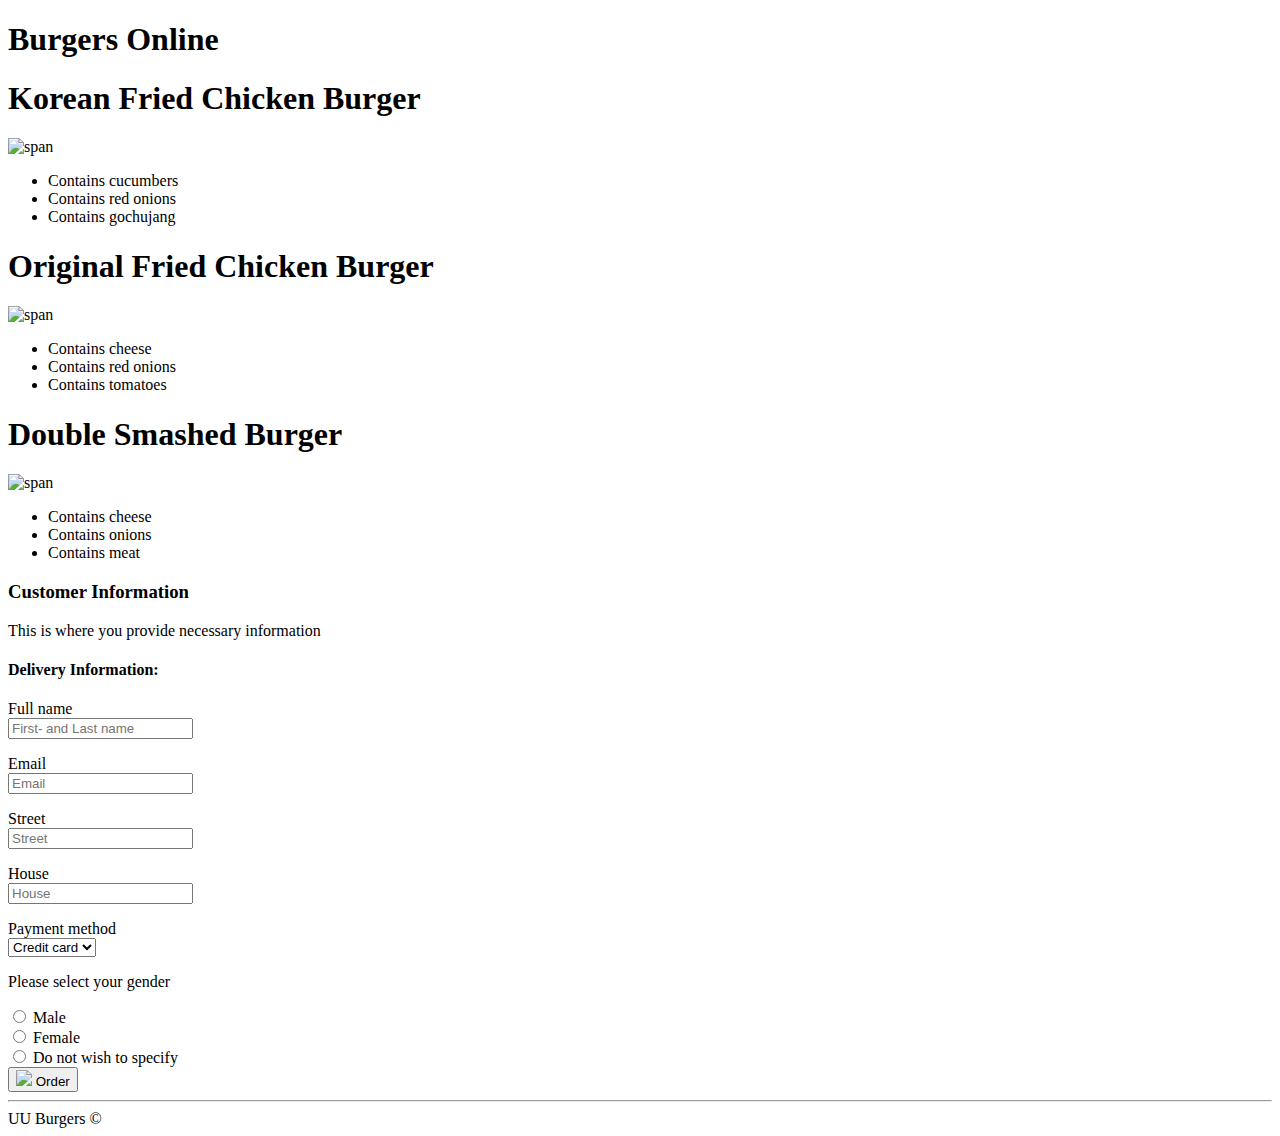
==== index.html @ 04dd6c95 "Fixad commit, ggez" ====
<!DOCTYPE HTML>
<html lang="en">
<head>
    <title>Learning frontend</title>
    <meta charset="utf-8"/>
</head>
<body>
<header>
    <h1>Burgers Online</h1>
</header>

<main>
    <div>
        <section>
            <h1>Korean Fried Chicken Burger</h1>
        </section>
        <img src="https://rangitikeichicken.co.nz/wp-content/uploads/2023/08/Korean-Fried-Chicken-Burgers-V1.jpg" alt="span"
             title="KRFC Burger" style="width: 200px">
        <ul>
            <li>Contains cucumbers</li>
            <li>Contains red onions</li>
            <li>Contains gochujang</li>
        </ul>
    </div>
    <div>
        <section>
            <h1>Original Fried Chicken Burger</h1>
        </section>
        <img src="https://www.burgerandsauce.com/wp-content/uploads/2021/02/burger-and-suace-chicken-burger-3000px-2.1.png" alt="span"
             title="Original Burger" style="width: 200px">
        <ul>
            <li>Contains cheese</li>
            <li>Contains red onions</li>
            <li>Contains tomatoes</li>
        </ul>
    </div>
    <div>
        <section>
            <h1>Double Smashed Burger</h1>
        </section>
        <img src="https://imageproxy.wolt.com/venue/64916177fd8a67097147c292/ac9ec60a-9b5d-11ee-81a7-ca8d581668ce_bc69f812_2b74_11ec_aa58_fa5215251bac_american_steakhouse_burgers1922_copy.jpg" alt="span"
             title="Double Smashed Burger" style="width: 200px">
        <ul>
            <li>Contains cheese</li>
            <li>Contains onions</li>
            <li>Contains meat</li>
        </ul>
    </div>
    <section>
        <h3>Customer Information</h3>
        This is where you provide necessary information
        <h4>Delivery Information:</h4>
        <form>
            <p>
                <label for="full name">Full name</label><br>
                <input type="text" id="full name" name="fn" required="required" placeholder="First- and Last name">
            </p>
            <p>
                <label for="email">Email</label><br>
                <input type="email" id="email" name="fn" required="required" placeholder="Email">
            </p>
            <p>
                <label for="street">Street</label><br>
                <input type="text" id="street" name="fn" required="required" placeholder="Street">
            </p>
            <p>
                <label for="house">House</label><br>
                <input type="number" id="house" name="fn" required="required" placeholder="House">
            </p>
            <p>
                <label for="payment">Payment method</label><br>
                <select id="payment method" name="rcp">
                    <option>Cash</option>
                    <option selected="selected">Credit card</option>
                    <option>Gift card</option>
                    <option>Crypto</option>
                </select>
            </p>
            <p>Please select your gender</p>
            <input type="radio" id="male" name="fn" required="required">
            <label for="male">Male</label><br>
            <input type="radio" id="female" name="fn" required="required">
            <label for="female">Female</label><br>
            <input type="radio" id="dnwts" name="fn" required="required">
            <label for="male">Do not wish to specify</label><br>
        </form>
        <button type="submit">
            <img src="https://encrypted-tbn0.gstatic.com/images?q=tbn:ANd9GcQPucVEkm69jXUSPgj6AmN4O13flENs9v-L6Q&s" style="width: 20px">
            Order
        </button>
    </section>
</main>

<footer>
    <hr>
    UU Burgers &copy;
</footer>

</body>
</html>
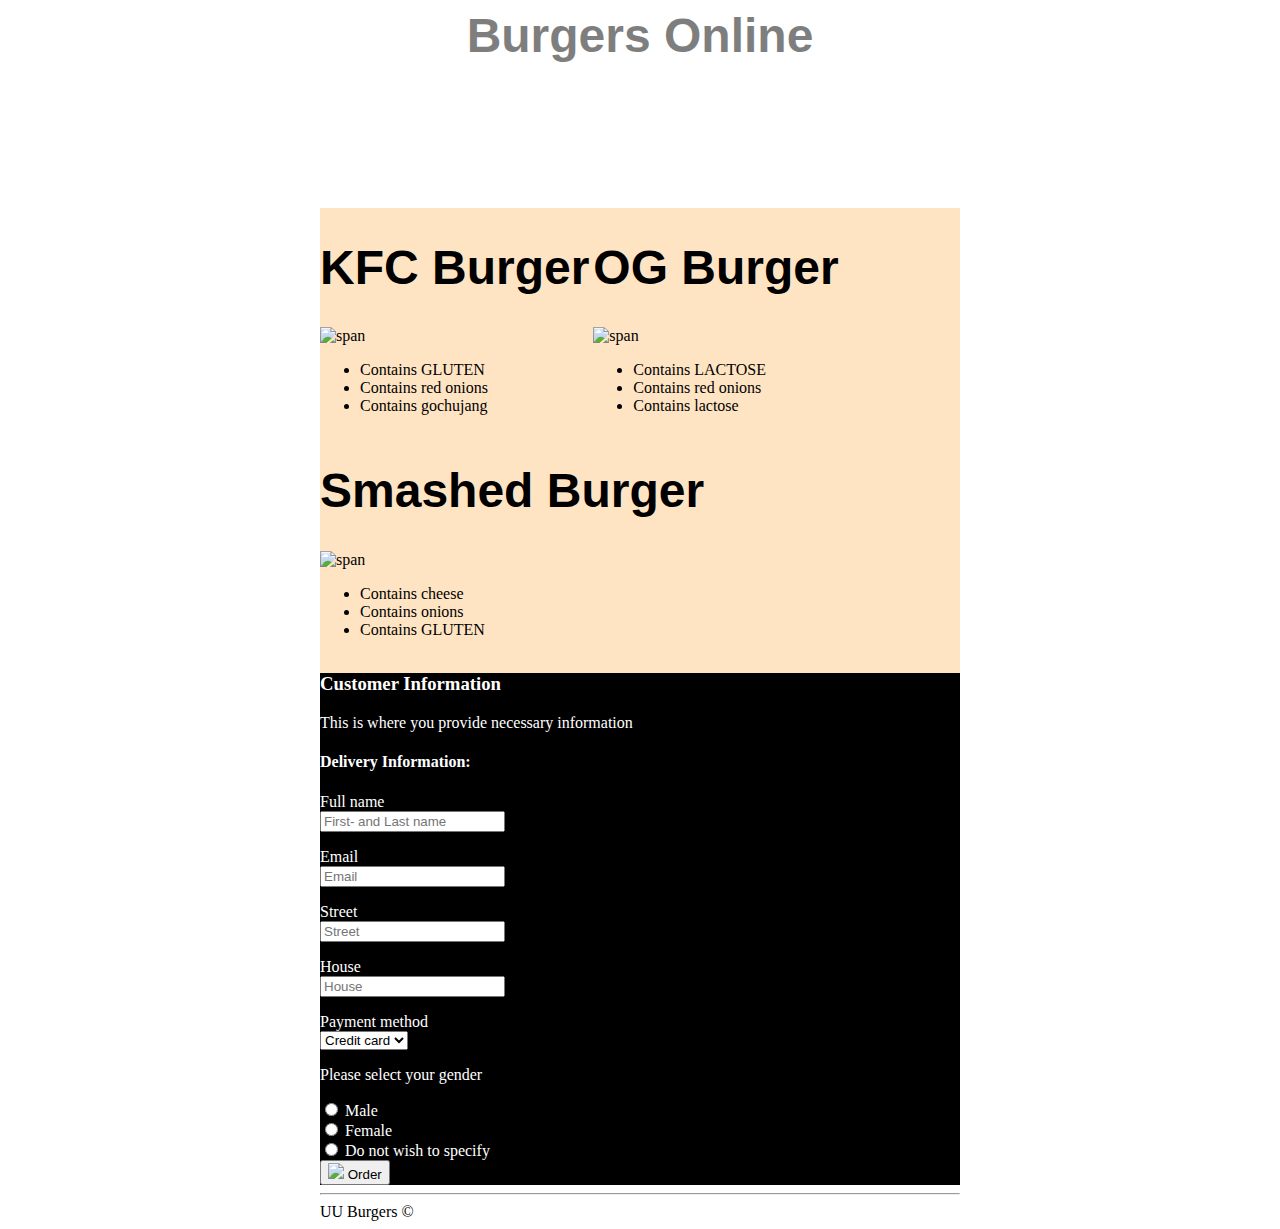
==== commit 87cb3e38: "Uppdaterade index, är genom halva css delen" ====
--- a/index.html
+++ b/index.html
@@ -1,6 +1,7 @@
 <!DOCTYPE HTML>
 <html lang="en">
 <head>
+    <link rel="stylesheet" type="text/css" href="public/css/style.css">
     <title>Learning frontend</title>
     <meta charset="utf-8"/>
 </head>
@@ -10,45 +11,47 @@
 </header>
 
 <main>
-    <div>
+    <section id="Burgers">
+    <div style="display: inline-block">
         <section>
-            <h1>Korean Fried Chicken Burger</h1>
+            <h1>KFC Burger</h1>
         </section>
-        <img src="https://rangitikeichicken.co.nz/wp-content/uploads/2023/08/Korean-Fried-Chicken-Burgers-V1.jpg" alt="span"
+        <img src="https://www.shutterstock.com/image-photo/delicious-chicken-burger-double-crispy-600nw-2469301235.jpg" alt="span"
              title="KRFC Burger" style="width: 200px">
         <ul>
-            <li>Contains cucumbers</li>
+            <li><section class="classname">Contains <span id="idname">gluten</span></section></li>
             <li>Contains red onions</li>
             <li>Contains gochujang</li>
         </ul>
     </div>
-    <div>
+    <div style="display: inline-block">
         <section>
-            <h1>Original Fried Chicken Burger</h1>
+            <h1>OG Burger</h1>
         </section>
         <img src="https://www.burgerandsauce.com/wp-content/uploads/2021/02/burger-and-suace-chicken-burger-3000px-2.1.png" alt="span"
-             title="Original Burger" style="width: 200px">
+             title="OG Burger" style="width: 200px">
         <ul>
-            <li>Contains cheese</li>
+            <li><section class="classname">Contains <span id="idname">lactose</span></section></li>
             <li>Contains red onions</li>
-            <li>Contains tomatoes</li>
+            <li>Contains lactose</li>
         </ul>
     </div>
-    <div>
+    <div style="display: inline-block">
         <section>
-            <h1>Double Smashed Burger</h1>
+            <h1>Smashed Burger</h1>
         </section>
-        <img src="https://imageproxy.wolt.com/venue/64916177fd8a67097147c292/ac9ec60a-9b5d-11ee-81a7-ca8d581668ce_bc69f812_2b74_11ec_aa58_fa5215251bac_american_steakhouse_burgers1922_copy.jpg" alt="span"
-             title="Double Smashed Burger" style="width: 200px">
+        <img src="https://www.shutterstock.com/image-photo/classic-hamburger-stock-photo-isolated-600nw-2469299555.jpg" alt="span"
+             title="Smashed Burger" style="width: 200px">
         <ul>
             <li>Contains cheese</li>
             <li>Contains onions</li>
-            <li>Contains meat</li>
+            <li><section class="classname">Contains <span id="idname">gluten</span></section></li>
         </ul>
     </div>
-    <section>
+    </section>
+    <section class="customers">
         <h3>Customer Information</h3>
-        This is where you provide necessary information
+        <p>This is where you provide necessary information</p>
         <h4>Delivery Information:</h4>
         <form>
             <p>
--- a/public/css/style.css
+++ b/public/css/style.css
@@ -0,0 +1,79 @@
+@import url('https://fonts.googleapis.com/css2?family=Agbalumo&family=Cormorant:wght@700&display=swap');
+@import 'https://fonts.googleapis.com/css?family=Pacifico|Dosis';
+body {
+    font-size: 12pt;
+}
+
+p {
+    /* color: white; */
+}
+
+h1 {
+    font-family: 'Inter Semi Bold', sans-serif;
+    font-size: 36pt;
+}
+main, header, footer, nav ul {
+    max-width: 40rem;
+    margin: 0 auto 0 auto;
+}
+main {
+    background-color: bisque;
+}
+
+/* nav ul li {
+    display: inline-block;
+    background-color: grey;
+    padding: 1em;
+    margin: 1em;
+} */
+
+header {
+    background-image: url("../img/polacks.jpg");
+    background-size: cover;
+    overflow: hidden;
+    width: 100%;
+    height: 200px;
+    opacity: 0.5;
+}
+
+header h1 {
+    width:40rem;
+    margin: 0 auto;
+    text-align: center;
+}
+
+nav ul {
+    display: grid;
+    grid-template-columns: repeat(auto-fill, 9.25em);
+    gap: 1em;
+    padding: 0;
+}
+
+nav li {
+    display: block;
+    background-color: grey;
+    padding: 1em;
+}
+
+.Very-good {
+    color: green;
+}
+
+.Master {
+    color: green;
+    font-weight: bold;
+}
+
+.classname {
+    color: #000000;
+}
+
+#idname {
+    text-transform: uppercase;
+}
+
+
+.customers {
+    color: #ffffff;
+    background-color: black;
+}
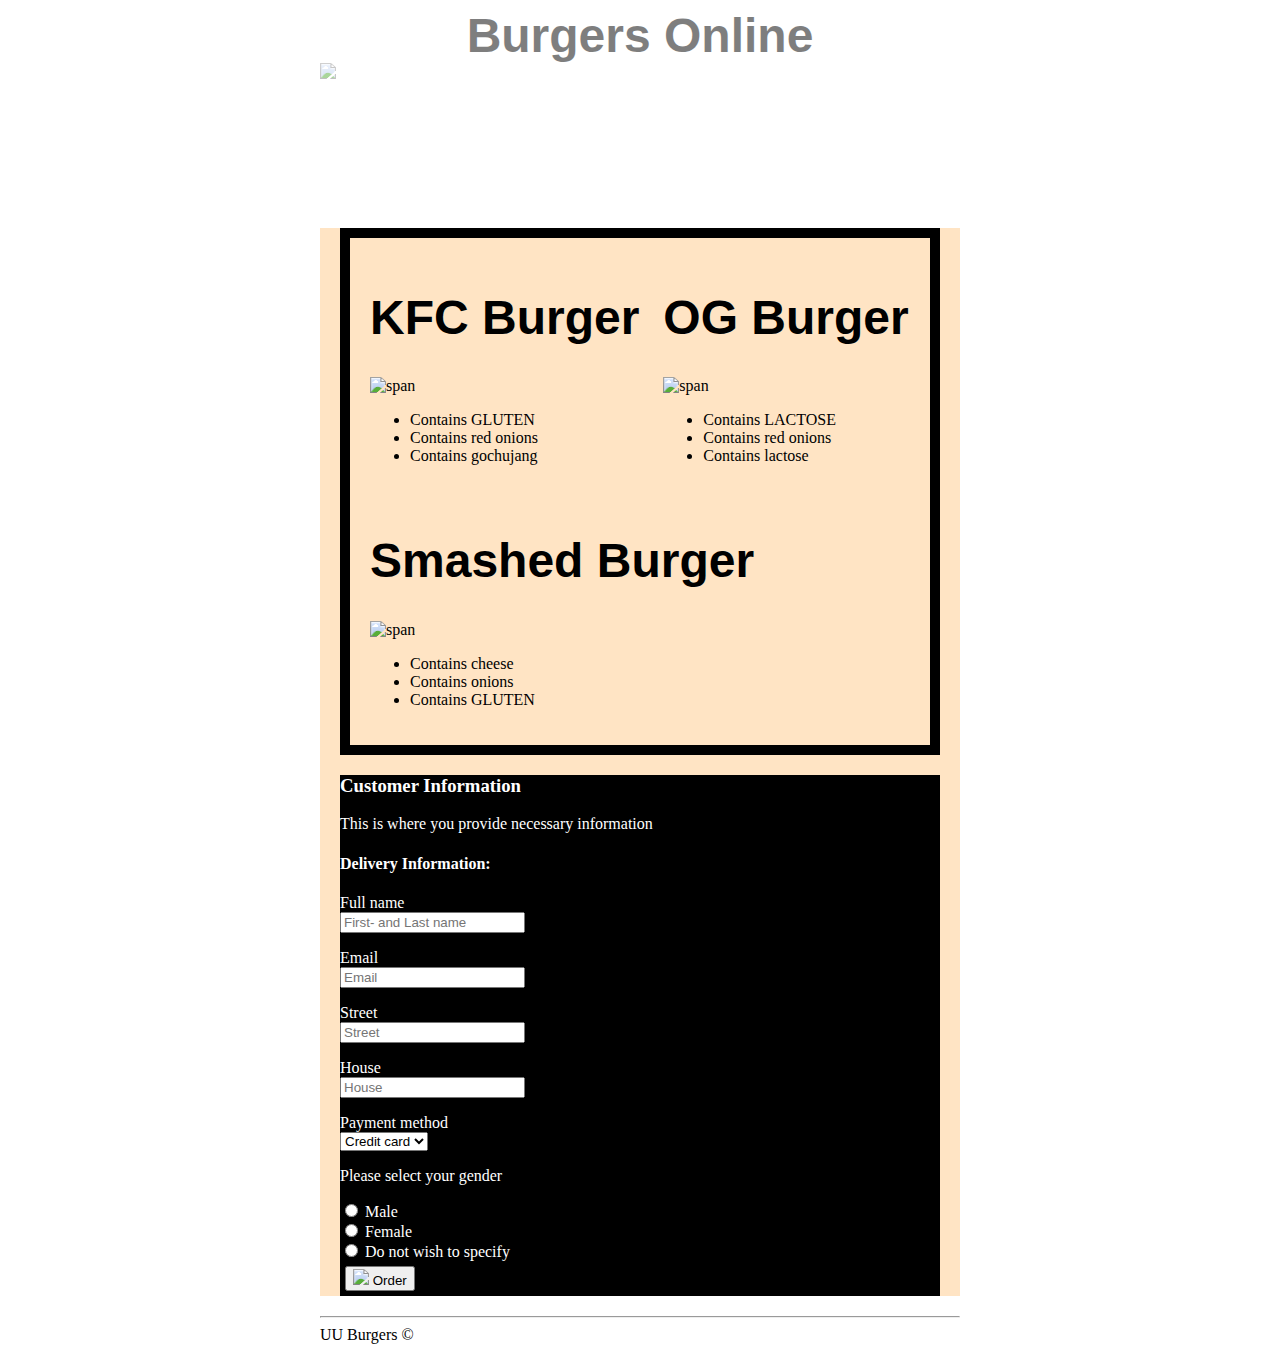
==== commit b30673f1: "Har gjort lite changes, fortf mitten av css" ====
--- a/index.html
+++ b/index.html
@@ -6,17 +6,18 @@
     <meta charset="utf-8"/>
 </head>
 <body>
-<header>
+<header id="header">
     <h1>Burgers Online</h1>
+    <img src="https://d1csarkz8obe9u.cloudfront.net/posterpreviews/fast-food-design-template-486715096606ce499231c2736a6effba_screen.jpg?ts=1644097555">
 </header>
 
 <main>
     <section id="Burgers">
-    <div style="display: inline-block">
+    <div style="display: inline-block" class="spaced">
         <section>
             <h1>KFC Burger</h1>
         </section>
-        <img src="https://www.shutterstock.com/image-photo/delicious-chicken-burger-double-crispy-600nw-2469301235.jpg" alt="span"
+        <img src="https://static.vecteezy.com/system/resources/thumbnails/022/911/694/small_2x/cute-cartoon-burger-icon-free-png.png" alt="span"
              title="KRFC Burger" style="width: 200px">
         <ul>
             <li><section class="classname">Contains <span id="idname">gluten</span></section></li>
@@ -24,7 +25,7 @@
             <li>Contains gochujang</li>
         </ul>
     </div>
-    <div style="display: inline-block">
+    <div style="display: inline-block" class="spaced">
         <section>
             <h1>OG Burger</h1>
         </section>
@@ -36,11 +37,11 @@
             <li>Contains lactose</li>
         </ul>
     </div>
-    <div style="display: inline-block">
+    <div style="display: inline-block" class="spaced">
         <section>
             <h1>Smashed Burger</h1>
         </section>
-        <img src="https://www.shutterstock.com/image-photo/classic-hamburger-stock-photo-isolated-600nw-2469299555.jpg" alt="span"
+        <img src="https://lh5.googleusercontent.com/proxy/D8fDyPoDbzDV9mgGpTknMCObH456uxrslMpDm_WQlc3yKUxxcpvtGQMjdILDKpmtWcMFgedwfudpNbugw5bmBT1CeyADbGgkDbMVtSb16K4D" alt="span"
              title="Smashed Burger" style="width: 200px">
         <ul>
             <li>Contains cheese</li>
@@ -87,7 +88,7 @@
             <input type="radio" id="dnwts" name="fn" required="required">
             <label for="male">Do not wish to specify</label><br>
         </form>
-        <button type="submit">
+        <button type="submit" id="order button">
             <img src="https://encrypted-tbn0.gstatic.com/images?q=tbn:ANd9GcQPucVEkm69jXUSPgj6AmN4O13flENs9v-L6Q&s" style="width: 20px">
             Order
         </button>
--- a/public/css/style.css
+++ b/public/css/style.css
@@ -76,4 +76,25 @@
 .customers {
     color: #ffffff;
     background-color: black;
+    margin: 20px;
 }
+
+button:hover {
+    background-color: blanchedalmond;
+    color: black;
+    cursor: pointer;
+}
+
+#Burgers {
+    margin: 20px;
+    border: 10px solid #000000;
+    padding: 10px;
+}
+
+#order\ button {
+    margin: 5px;
+}
+
+.spaced {
+    margin: 10px;
+}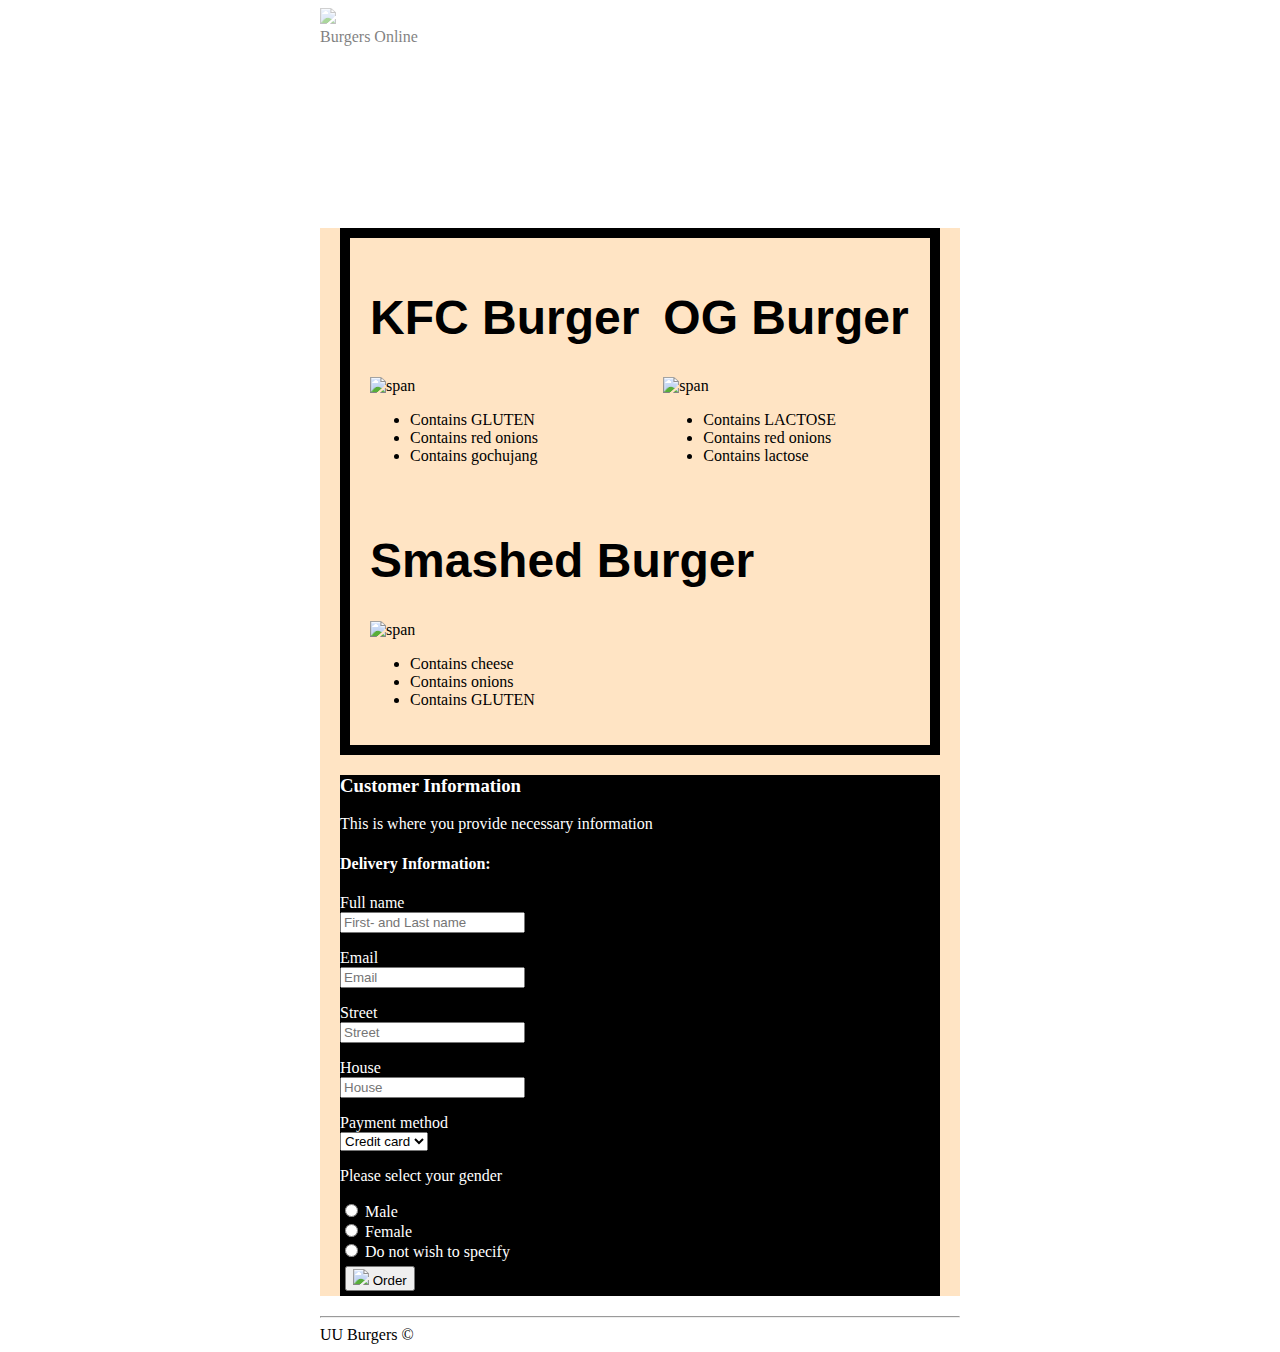
==== commit 3a47f691: "Har gjort lite changes, fortf mitten av css pt 2" ====
--- a/index.html
+++ b/index.html
@@ -7,8 +7,8 @@
 </head>
 <body>
 <header id="header">
-    <h1>Burgers Online</h1>
-    <img src="https://d1csarkz8obe9u.cloudfront.net/posterpreviews/fast-food-design-template-486715096606ce499231c2736a6effba_screen.jpg?ts=1644097555">
+    <img src="https://d1csarkz8obe9u.cloudfront.net/posterpreviews/fast-food-design-template-486715096606ce499231c2736a6effba_screen.jpg?ts=1644097555" id="headerImg">
+    <div class="textImg">Burgers Online</div>
 </header>
 
 <main>
--- a/public/css/style.css
+++ b/public/css/style.css
@@ -27,8 +27,8 @@
     margin: 1em;
 } */
 
+
 header {
-    background-image: url("../img/polacks.jpg");
     background-size: cover;
     overflow: hidden;
     width: 100%;
@@ -97,4 +97,10 @@
 
 .spaced {
     margin: 10px;
+}
+
+div.textImg {
+    position: static;
+    top: 8px;
+    left: 16px;
 }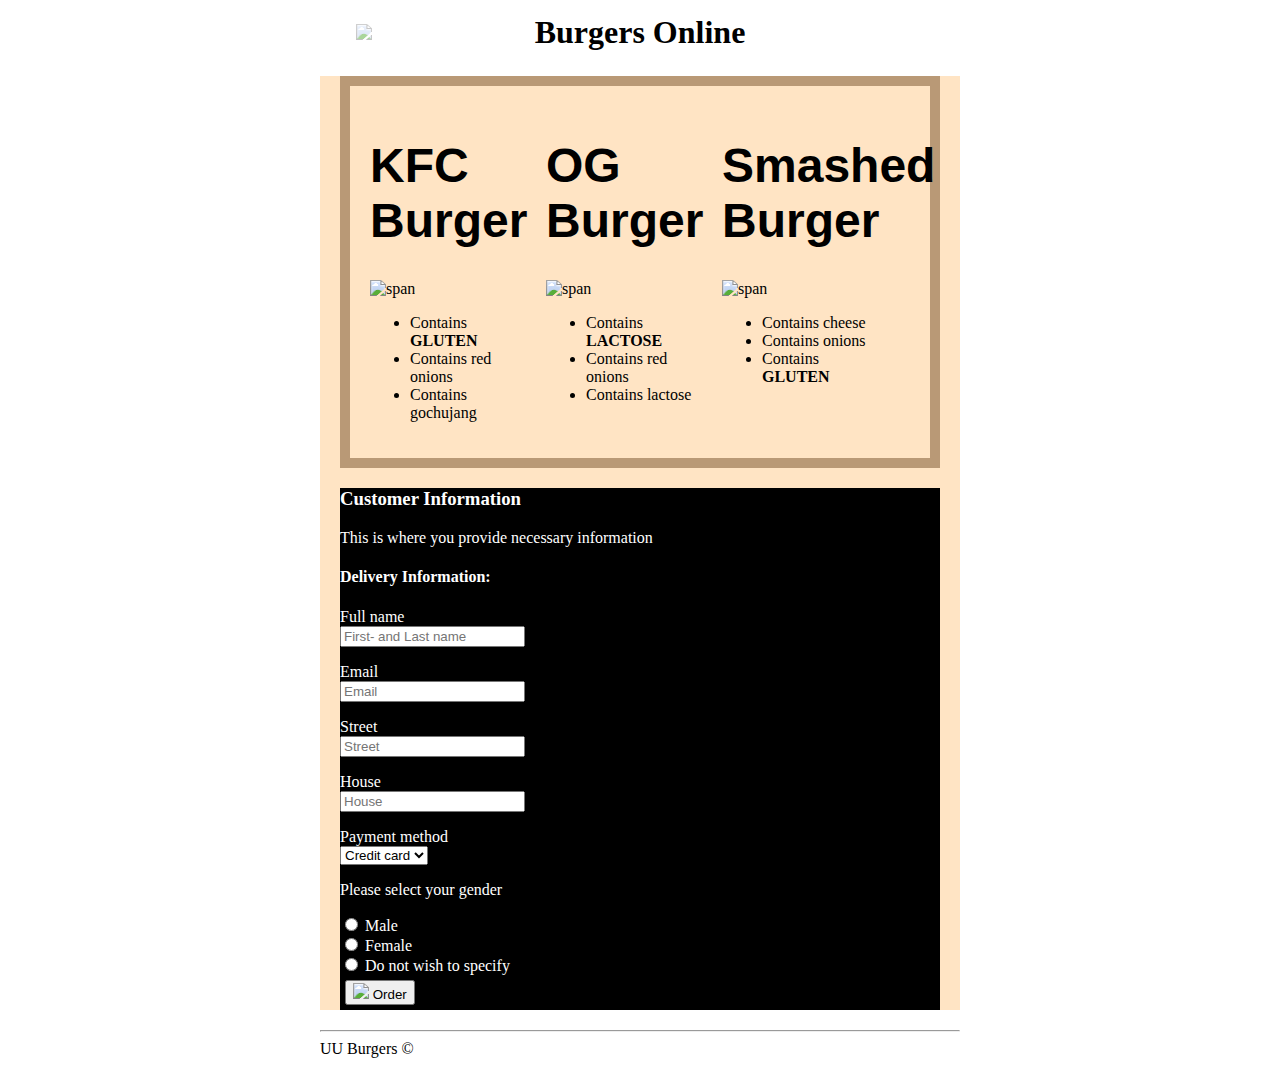
==== commit 03e10ae5: "Färdig med css delen, också fyllt i checklistan" ====
--- a/index.html
+++ b/index.html
@@ -7,13 +7,13 @@
 </head>
 <body>
 <header id="header">
+    <div class="textImg">Burgers Online</div>
     <img src="https://d1csarkz8obe9u.cloudfront.net/posterpreviews/fast-food-design-template-486715096606ce499231c2736a6effba_screen.jpg?ts=1644097555" id="headerImg">
-    <div class="textImg">Burgers Online</div>
 </header>
 
 <main>
     <section id="Burgers">
-    <div style="display: inline-block" class="spaced">
+    <div class="spaced">
         <section>
             <h1>KFC Burger</h1>
         </section>
@@ -25,7 +25,7 @@
             <li>Contains gochujang</li>
         </ul>
     </div>
-    <div style="display: inline-block" class="spaced">
+    <div class="spaced">
         <section>
             <h1>OG Burger</h1>
         </section>
@@ -37,7 +37,7 @@
             <li>Contains lactose</li>
         </ul>
     </div>
-    <div style="display: inline-block" class="spaced">
+    <div class="spaced">
         <section>
             <h1>Smashed Burger</h1>
         </section>
--- a/public/css/style.css
+++ b/public/css/style.css
@@ -28,12 +28,20 @@
 } */
 
 
-header {
-    background-size: cover;
+#header {
+    position: relative;
+    width: 100%;
+    max-width: 600px;
+    margin: auto;
     overflow: hidden;
+}
+
+#headerImg {
     width: 100%;
-    height: 200px;
+    height: auto;
+    display: block;
     opacity: 0.5;
+    padding: 1em;
 }
 
 header h1 {
@@ -70,6 +78,7 @@
 
 #idname {
     text-transform: uppercase;
+    font-weight: bold;
 }
 
 
@@ -86,8 +95,10 @@
 }
 
 #Burgers {
+    display: grid;
+    grid-template-columns: repeat(auto-fill, 11em);
     margin: 20px;
-    border: 10px solid #000000;
+    border: 10px solid #B99976;
     padding: 10px;
 }
 
@@ -99,8 +110,14 @@
     margin: 10px;
 }
 
-div.textImg {
-    position: static;
-    top: 8px;
-    left: 16px;
+.textImg {
+    position: absolute;
+    top: 50%;
+    left: 50%;
+    transform: translate(-50%, -50%);
+    color: black;
+    font-size: 2rem;
+    font-weight: bold;
+    text-align: center;
+    pointer-events: none;
 }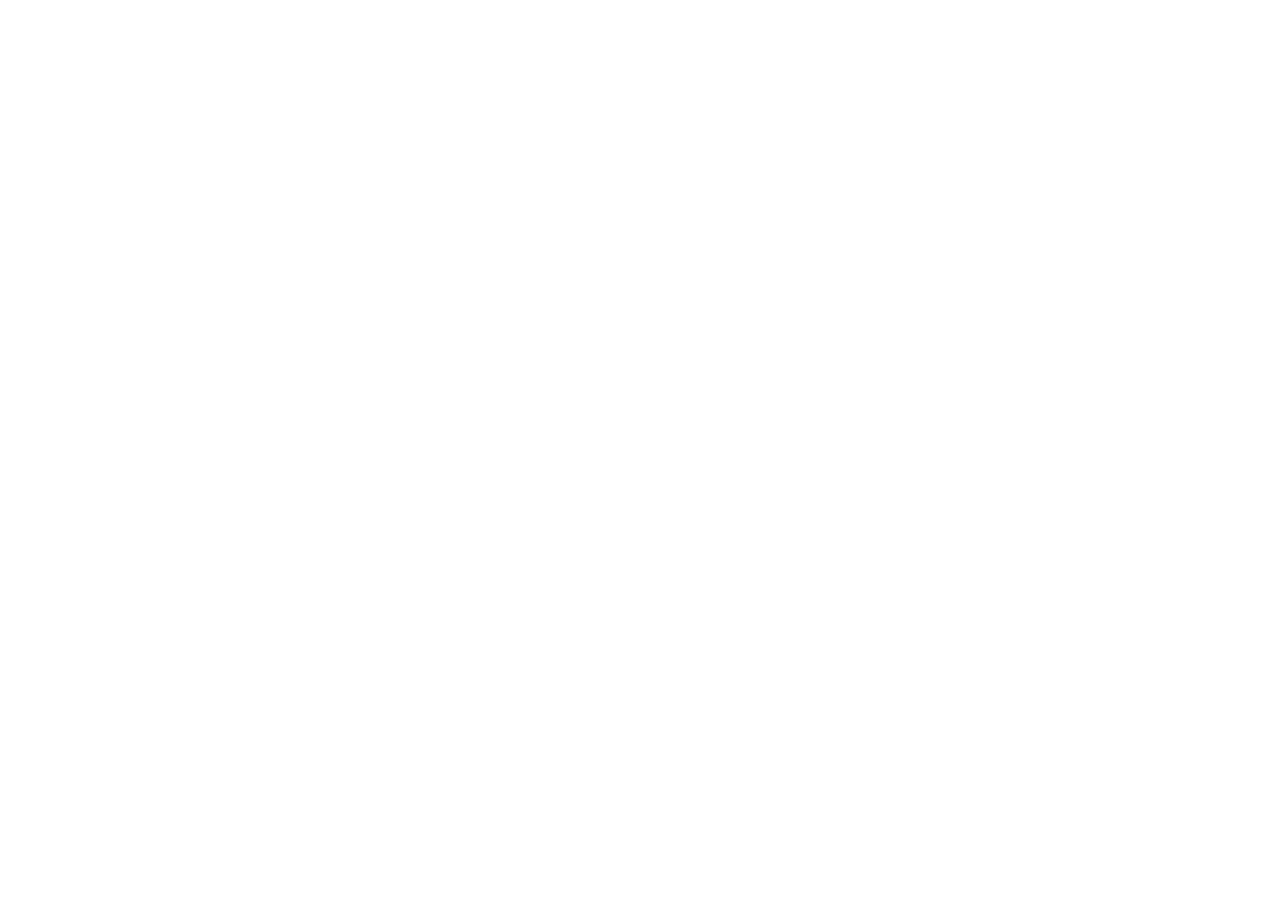
==== commit b515f0df: "Början på JS/VUE delen" ====
--- a/index.html
+++ b/index.html
@@ -1,104 +1,13 @@
-<!DOCTYPE HTML>
+<!DOCTYPE html>
 <html lang="en">
-<head>
-    <link rel="stylesheet" type="text/css" href="public/css/style.css">
-    <title>Learning frontend</title>
-    <meta charset="utf-8"/>
-</head>
-<body>
-<header id="header">
-    <div class="textImg">Burgers Online</div>
-    <img src="https://d1csarkz8obe9u.cloudfront.net/posterpreviews/fast-food-design-template-486715096606ce499231c2736a6effba_screen.jpg?ts=1644097555" id="headerImg">
-</header>
-
-<main>
-    <section id="Burgers">
-    <div class="spaced">
-        <section>
-            <h1>KFC Burger</h1>
-        </section>
-        <img src="https://static.vecteezy.com/system/resources/thumbnails/022/911/694/small_2x/cute-cartoon-burger-icon-free-png.png" alt="span"
-             title="KRFC Burger" style="width: 200px">
-        <ul>
-            <li><section class="classname">Contains <span id="idname">gluten</span></section></li>
-            <li>Contains red onions</li>
-            <li>Contains gochujang</li>
-        </ul>
-    </div>
-    <div class="spaced">
-        <section>
-            <h1>OG Burger</h1>
-        </section>
-        <img src="https://www.burgerandsauce.com/wp-content/uploads/2021/02/burger-and-suace-chicken-burger-3000px-2.1.png" alt="span"
-             title="OG Burger" style="width: 200px">
-        <ul>
-            <li><section class="classname">Contains <span id="idname">lactose</span></section></li>
-            <li>Contains red onions</li>
-            <li>Contains lactose</li>
-        </ul>
-    </div>
-    <div class="spaced">
-        <section>
-            <h1>Smashed Burger</h1>
-        </section>
-        <img src="https://lh5.googleusercontent.com/proxy/D8fDyPoDbzDV9mgGpTknMCObH456uxrslMpDm_WQlc3yKUxxcpvtGQMjdILDKpmtWcMFgedwfudpNbugw5bmBT1CeyADbGgkDbMVtSb16K4D" alt="span"
-             title="Smashed Burger" style="width: 200px">
-        <ul>
-            <li>Contains cheese</li>
-            <li>Contains onions</li>
-            <li><section class="classname">Contains <span id="idname">gluten</span></section></li>
-        </ul>
-    </div>
-    </section>
-    <section class="customers">
-        <h3>Customer Information</h3>
-        <p>This is where you provide necessary information</p>
-        <h4>Delivery Information:</h4>
-        <form>
-            <p>
-                <label for="full name">Full name</label><br>
-                <input type="text" id="full name" name="fn" required="required" placeholder="First- and Last name">
-            </p>
-            <p>
-                <label for="email">Email</label><br>
-                <input type="email" id="email" name="fn" required="required" placeholder="Email">
-            </p>
-            <p>
-                <label for="street">Street</label><br>
-                <input type="text" id="street" name="fn" required="required" placeholder="Street">
-            </p>
-            <p>
-                <label for="house">House</label><br>
-                <input type="number" id="house" name="fn" required="required" placeholder="House">
-            </p>
-            <p>
-                <label for="payment">Payment method</label><br>
-                <select id="payment method" name="rcp">
-                    <option>Cash</option>
-                    <option selected="selected">Credit card</option>
-                    <option>Gift card</option>
-                    <option>Crypto</option>
-                </select>
-            </p>
-            <p>Please select your gender</p>
-            <input type="radio" id="male" name="fn" required="required">
-            <label for="male">Male</label><br>
-            <input type="radio" id="female" name="fn" required="required">
-            <label for="female">Female</label><br>
-            <input type="radio" id="dnwts" name="fn" required="required">
-            <label for="male">Do not wish to specify</label><br>
-        </form>
-        <button type="submit" id="order button">
-            <img src="https://encrypted-tbn0.gstatic.com/images?q=tbn:ANd9GcQPucVEkm69jXUSPgj6AmN4O13flENs9v-L6Q&s" style="width: 20px">
-            Order
-        </button>
-    </section>
-</main>
-
-<footer>
-    <hr>
-    UU Burgers &copy;
-</footer>
-
-</body>
+  <head>
+    <meta charset="UTF-8">
+    <link rel="icon" href="/favicon.ico">
+    <meta name="viewport" content="width=device-width, initial-scale=1.0">
+    <title>Vite App</title>
+  </head>
+  <body>
+    <div id="app"></div>
+    <script type="module" src="/src/main.js"></script>
+  </body>
 </html>
